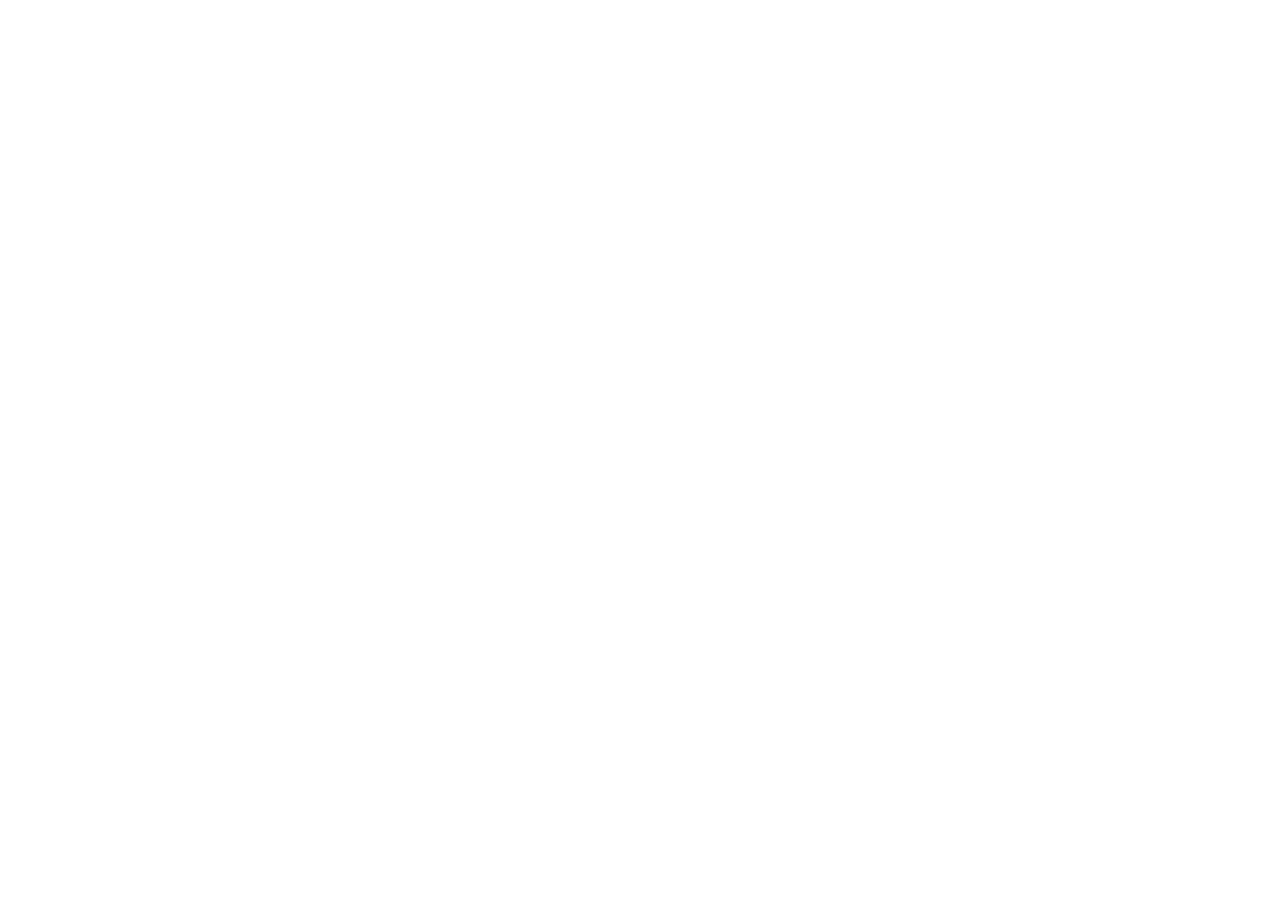
==== javascript/projects/dynamic-image-gallery/index.html @ dc890a9b "added folder and index file" ====
<!DOCTYPE html>
<html lang="en">

<head>
    <meta charset="UTF-8">
    <meta http-equiv="X-UA-Compatible" content="IE=edge">
    <meta name="viewport" content="width=device-width, initial-scale=1.0">
    <title>Dynamic Image Gallery</title>
</head>

<body>

</body>

</html>
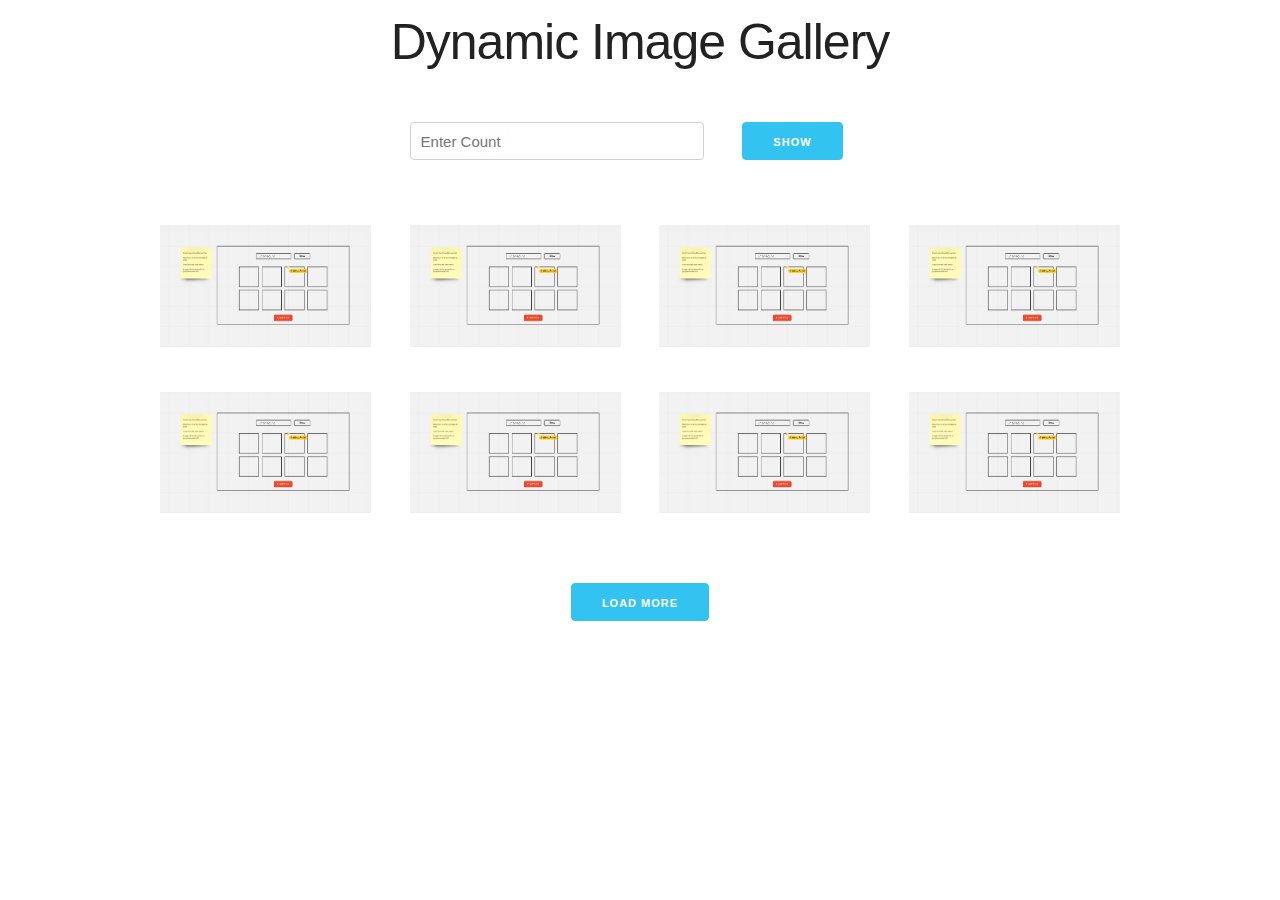
==== commit b3eaa27e: "HTML and CSS done" ====
--- a/javascript/projects/dynamic-image-gallery/index.html
+++ b/javascript/projects/dynamic-image-gallery/index.html
@@ -5,11 +5,60 @@
     <meta charset="UTF-8">
     <meta http-equiv="X-UA-Compatible" content="IE=edge">
     <meta name="viewport" content="width=device-width, initial-scale=1.0">
+    <link rel="stylesheet" href="./css/normalize.css" />
+    <link rel="stylesheet" href="./css/skeleton.css" />
+    <link rel="stylesheet" href="./css/custom-style.css" />
     <title>Dynamic Image Gallery</title>
 </head>
 
 <body>
+    <div class="container imageGallery">
+        <h1 class="center">Dynamic Image Gallery</h1>
 
+        <form class="form imageGallery__form">
+            <div class="row">
+                <div class="three columns"> &nbsp;</div>
+                <div class="four columns">
+                    <input type="number" placeholder="Enter Count" class="form__input" />
+                </div>
+                <div class="two columns">
+                    <button class="button-primary">Show</button>
+                </div>
+            </div>
+        </form>
+
+        <div class="gallery">
+            <ul class="gallery__items row">
+                <li class="gallery__item three columns">
+                    <img src="../../../project-design.png" alt="gallery image" class="gallery__image" />
+                </li>
+                <li class="gallery__item three columns">
+                    <img src="../../../project-design.png" alt="gallery image" class="gallery__image" />
+                </li>
+                <li class="gallery__item three columns">
+                    <img src="../../../project-design.png" alt="gallery image" class="gallery__image" />
+                </li>
+                <li class="gallery__item three columns">
+                    <img src="../../../project-design.png" alt="gallery image" class="gallery__image" />
+                </li>
+                <li class="gallery__item three columns">
+                    <img src="../../../project-design.png" alt="gallery image" class="gallery__image" />
+                </li>
+                <li class="gallery__item three columns">
+                    <img src="../../../project-design.png" alt="gallery image" class="gallery__image" />
+                </li>
+                <li class="gallery__item three columns">
+                    <img src="../../../project-design.png" alt="gallery image" class="gallery__image" />
+                </li>
+                <li class="gallery__item three columns">
+                    <img src="../../../project-design.png" alt="gallery image" class="gallery__image" />
+                </li>
+            </ul>
+            <div class="gallery__footer">
+                <button type="button" class="button-primary ">Load more</button>
+            </div>
+        </div>
+    </div>
 </body>
 
 </html>--- a/javascript/projects/dynamic-image-gallery/css/skeleton.css
+++ b/javascript/projects/dynamic-image-gallery/css/skeleton.css
@@ -0,0 +1,418 @@
+/*
+* Skeleton V2.0.4
+* Copyright 2014, Dave Gamache
+* www.getskeleton.com
+* Free to use under the MIT license.
+* http://www.opensource.org/licenses/mit-license.php
+* 12/29/2014
+*/
+
+
+/* Table of contents
+––––––––––––––––––––––––––––––––––––––––––––––––––
+- Grid
+- Base Styles
+- Typography
+- Links
+- Buttons
+- Forms
+- Lists
+- Code
+- Tables
+- Spacing
+- Utilities
+- Clearing
+- Media Queries
+*/
+
+
+/* Grid
+–––––––––––––––––––––––––––––––––––––––––––––––––– */
+.container {
+  position: relative;
+  width: 100%;
+  max-width: 960px;
+  margin: 0 auto;
+  padding: 0 20px;
+  box-sizing: border-box; }
+.column,
+.columns {
+  width: 100%;
+  float: left;
+  box-sizing: border-box; }
+
+/* For devices larger than 400px */
+@media (min-width: 400px) {
+  .container {
+    width: 85%;
+    padding: 0; }
+}
+
+/* For devices larger than 550px */
+@media (min-width: 550px) {
+  .container {
+    width: 80%; }
+  .column,
+  .columns {
+    margin-left: 4%; }
+  .column:first-child,
+  .columns:first-child {
+    margin-left: 0; }
+
+  .one.column,
+  .one.columns                    { width: 4.66666666667%; }
+  .two.columns                    { width: 13.3333333333%; }
+  .three.columns                  { width: 22%;            }
+  .four.columns                   { width: 30.6666666667%; }
+  .five.columns                   { width: 39.3333333333%; }
+  .six.columns                    { width: 48%;            }
+  .seven.columns                  { width: 56.6666666667%; }
+  .eight.columns                  { width: 65.3333333333%; }
+  .nine.columns                   { width: 74.0%;          }
+  .ten.columns                    { width: 82.6666666667%; }
+  .eleven.columns                 { width: 91.3333333333%; }
+  .twelve.columns                 { width: 100%; margin-left: 0; }
+
+  .one-third.column               { width: 30.6666666667%; }
+  .two-thirds.column              { width: 65.3333333333%; }
+
+  .one-half.column                { width: 48%; }
+
+  /* Offsets */
+  .offset-by-one.column,
+  .offset-by-one.columns          { margin-left: 8.66666666667%; }
+  .offset-by-two.column,
+  .offset-by-two.columns          { margin-left: 17.3333333333%; }
+  .offset-by-three.column,
+  .offset-by-three.columns        { margin-left: 26%;            }
+  .offset-by-four.column,
+  .offset-by-four.columns         { margin-left: 34.6666666667%; }
+  .offset-by-five.column,
+  .offset-by-five.columns         { margin-left: 43.3333333333%; }
+  .offset-by-six.column,
+  .offset-by-six.columns          { margin-left: 52%;            }
+  .offset-by-seven.column,
+  .offset-by-seven.columns        { margin-left: 60.6666666667%; }
+  .offset-by-eight.column,
+  .offset-by-eight.columns        { margin-left: 69.3333333333%; }
+  .offset-by-nine.column,
+  .offset-by-nine.columns         { margin-left: 78.0%;          }
+  .offset-by-ten.column,
+  .offset-by-ten.columns          { margin-left: 86.6666666667%; }
+  .offset-by-eleven.column,
+  .offset-by-eleven.columns       { margin-left: 95.3333333333%; }
+
+  .offset-by-one-third.column,
+  .offset-by-one-third.columns    { margin-left: 34.6666666667%; }
+  .offset-by-two-thirds.column,
+  .offset-by-two-thirds.columns   { margin-left: 69.3333333333%; }
+
+  .offset-by-one-half.column,
+  .offset-by-one-half.columns     { margin-left: 52%; }
+
+}
+
+
+/* Base Styles
+–––––––––––––––––––––––––––––––––––––––––––––––––– */
+/* NOTE
+html is set to 62.5% so that all the REM measurements throughout Skeleton
+are based on 10px sizing. So basically 1.5rem = 15px :) */
+html {
+  font-size: 62.5%; }
+body {
+  font-size: 1.5em; /* currently ems cause chrome bug misinterpreting rems on body element */
+  line-height: 1.6;
+  font-weight: 400;
+  font-family: "Raleway", "HelveticaNeue", "Helvetica Neue", Helvetica, Arial, sans-serif;
+  color: #222; }
+
+
+/* Typography
+–––––––––––––––––––––––––––––––––––––––––––––––––– */
+h1, h2, h3, h4, h5, h6 {
+  margin-top: 0;
+  margin-bottom: 2rem;
+  font-weight: 300; }
+h1 { font-size: 4.0rem; line-height: 1.2;  letter-spacing: -.1rem;}
+h2 { font-size: 3.6rem; line-height: 1.25; letter-spacing: -.1rem; }
+h3 { font-size: 3.0rem; line-height: 1.3;  letter-spacing: -.1rem; }
+h4 { font-size: 2.4rem; line-height: 1.35; letter-spacing: -.08rem; }
+h5 { font-size: 1.8rem; line-height: 1.5;  letter-spacing: -.05rem; }
+h6 { font-size: 1.5rem; line-height: 1.6;  letter-spacing: 0; }
+
+/* Larger than phablet */
+@media (min-width: 550px) {
+  h1 { font-size: 5.0rem; }
+  h2 { font-size: 4.2rem; }
+  h3 { font-size: 3.6rem; }
+  h4 { font-size: 3.0rem; }
+  h5 { font-size: 2.4rem; }
+  h6 { font-size: 1.5rem; }
+}
+
+p {
+  margin-top: 0; }
+
+
+/* Links
+–––––––––––––––––––––––––––––––––––––––––––––––––– */
+a {
+  color: #1EAEDB; }
+a:hover {
+  color: #0FA0CE; }
+
+
+/* Buttons
+–––––––––––––––––––––––––––––––––––––––––––––––––– */
+.button,
+button,
+input[type="submit"],
+input[type="reset"],
+input[type="button"] {
+  display: inline-block;
+  height: 38px;
+  padding: 0 30px;
+  color: #555;
+  text-align: center;
+  font-size: 11px;
+  font-weight: 600;
+  line-height: 38px;
+  letter-spacing: .1rem;
+  text-transform: uppercase;
+  text-decoration: none;
+  white-space: nowrap;
+  background-color: transparent;
+  border-radius: 4px;
+  border: 1px solid #bbb;
+  cursor: pointer;
+  box-sizing: border-box; }
+.button:hover,
+button:hover,
+input[type="submit"]:hover,
+input[type="reset"]:hover,
+input[type="button"]:hover,
+.button:focus,
+button:focus,
+input[type="submit"]:focus,
+input[type="reset"]:focus,
+input[type="button"]:focus {
+  color: #333;
+  border-color: #888;
+  outline: 0; }
+.button.button-primary,
+button.button-primary,
+input[type="submit"].button-primary,
+input[type="reset"].button-primary,
+input[type="button"].button-primary {
+  color: #FFF;
+  background-color: #33C3F0;
+  border-color: #33C3F0; }
+.button.button-primary:hover,
+button.button-primary:hover,
+input[type="submit"].button-primary:hover,
+input[type="reset"].button-primary:hover,
+input[type="button"].button-primary:hover,
+.button.button-primary:focus,
+button.button-primary:focus,
+input[type="submit"].button-primary:focus,
+input[type="reset"].button-primary:focus,
+input[type="button"].button-primary:focus {
+  color: #FFF;
+  background-color: #1EAEDB;
+  border-color: #1EAEDB; }
+
+
+/* Forms
+–––––––––––––––––––––––––––––––––––––––––––––––––– */
+input[type="email"],
+input[type="number"],
+input[type="search"],
+input[type="text"],
+input[type="tel"],
+input[type="url"],
+input[type="password"],
+textarea,
+select {
+  height: 38px;
+  padding: 6px 10px; /* The 6px vertically centers text on FF, ignored by Webkit */
+  background-color: #fff;
+  border: 1px solid #D1D1D1;
+  border-radius: 4px;
+  box-shadow: none;
+  box-sizing: border-box; }
+/* Removes awkward default styles on some inputs for iOS */
+input[type="email"],
+input[type="number"],
+input[type="search"],
+input[type="text"],
+input[type="tel"],
+input[type="url"],
+input[type="password"],
+textarea {
+  -webkit-appearance: none;
+     -moz-appearance: none;
+          appearance: none; }
+textarea {
+  min-height: 65px;
+  padding-top: 6px;
+  padding-bottom: 6px; }
+input[type="email"]:focus,
+input[type="number"]:focus,
+input[type="search"]:focus,
+input[type="text"]:focus,
+input[type="tel"]:focus,
+input[type="url"]:focus,
+input[type="password"]:focus,
+textarea:focus,
+select:focus {
+  border: 1px solid #33C3F0;
+  outline: 0; }
+label,
+legend {
+  display: block;
+  margin-bottom: .5rem;
+  font-weight: 600; }
+fieldset {
+  padding: 0;
+  border-width: 0; }
+input[type="checkbox"],
+input[type="radio"] {
+  display: inline; }
+label > .label-body {
+  display: inline-block;
+  margin-left: .5rem;
+  font-weight: normal; }
+
+
+/* Lists
+–––––––––––––––––––––––––––––––––––––––––––––––––– */
+ul {
+  list-style: circle inside; }
+ol {
+  list-style: decimal inside; }
+ol, ul {
+  padding-left: 0;
+  margin-top: 0; }
+ul ul,
+ul ol,
+ol ol,
+ol ul {
+  margin: 1.5rem 0 1.5rem 3rem;
+  font-size: 90%; }
+li {
+  margin-bottom: 1rem; }
+
+
+/* Code
+–––––––––––––––––––––––––––––––––––––––––––––––––– */
+code {
+  padding: .2rem .5rem;
+  margin: 0 .2rem;
+  font-size: 90%;
+  white-space: nowrap;
+  background: #F1F1F1;
+  border: 1px solid #E1E1E1;
+  border-radius: 4px; }
+pre > code {
+  display: block;
+  padding: 1rem 1.5rem;
+  white-space: pre; }
+
+
+/* Tables
+–––––––––––––––––––––––––––––––––––––––––––––––––– */
+th,
+td {
+  padding: 12px 15px;
+  text-align: left;
+  border-bottom: 1px solid #E1E1E1; }
+th:first-child,
+td:first-child {
+  padding-left: 0; }
+th:last-child,
+td:last-child {
+  padding-right: 0; }
+
+
+/* Spacing
+–––––––––––––––––––––––––––––––––––––––––––––––––– */
+button,
+.button {
+  margin-bottom: 1rem; }
+input,
+textarea,
+select,
+fieldset {
+  margin-bottom: 1.5rem; }
+pre,
+blockquote,
+dl,
+figure,
+table,
+p,
+ul,
+ol,
+form {
+  margin-bottom: 2.5rem; }
+
+
+/* Utilities
+–––––––––––––––––––––––––––––––––––––––––––––––––– */
+.u-full-width {
+  width: 100%;
+  box-sizing: border-box; }
+.u-max-full-width {
+  max-width: 100%;
+  box-sizing: border-box; }
+.u-pull-right {
+  float: right; }
+.u-pull-left {
+  float: left; }
+
+
+/* Misc
+–––––––––––––––––––––––––––––––––––––––––––––––––– */
+hr {
+  margin-top: 3rem;
+  margin-bottom: 3.5rem;
+  border-width: 0;
+  border-top: 1px solid #E1E1E1; }
+
+
+/* Clearing
+–––––––––––––––––––––––––––––––––––––––––––––––––– */
+
+/* Self Clearing Goodness */
+.container:after,
+.row:after,
+.u-cf {
+  content: "";
+  display: table;
+  clear: both; }
+
+
+/* Media Queries
+–––––––––––––––––––––––––––––––––––––––––––––––––– */
+/*
+Note: The best way to structure the use of media queries is to create the queries
+near the relevant code. For example, if you wanted to change the styles for buttons
+on small devices, paste the mobile query code up in the buttons section and style it
+there.
+*/
+
+
+/* Larger than mobile */
+@media (min-width: 400px) {}
+
+/* Larger than phablet (also point when grid becomes active) */
+@media (min-width: 550px) {}
+
+/* Larger than tablet */
+@media (min-width: 750px) {}
+
+/* Larger than desktop */
+@media (min-width: 1000px) {}
+
+/* Larger than Desktop HD */
+@media (min-width: 1200px) {}
--- a/javascript/projects/dynamic-image-gallery/css/custom-style.css
+++ b/javascript/projects/dynamic-image-gallery/css/custom-style.css
@@ -0,0 +1,33 @@
+.form__input{
+    width: 100%;
+}
+.imageGallery{
+    margin-top: 12px;
+}
+.imageGallery__form{
+    margin-top: 50px;
+    margin-bottom: 50px;
+}
+
+.gallery__items {
+    list-style: none;
+}
+.gallery__item{
+    margin-bottom: 38px;
+}
+.gallery__item:nth-child(4n+1){
+    margin-left: 0;
+}
+.gallery__image {
+    width: 100%;
+}
+.gallery__footer{
+    display: flex;
+    justify-content: center;
+}
+
+/* Utility Classes */
+.center{
+    text-align: center;
+}
+
